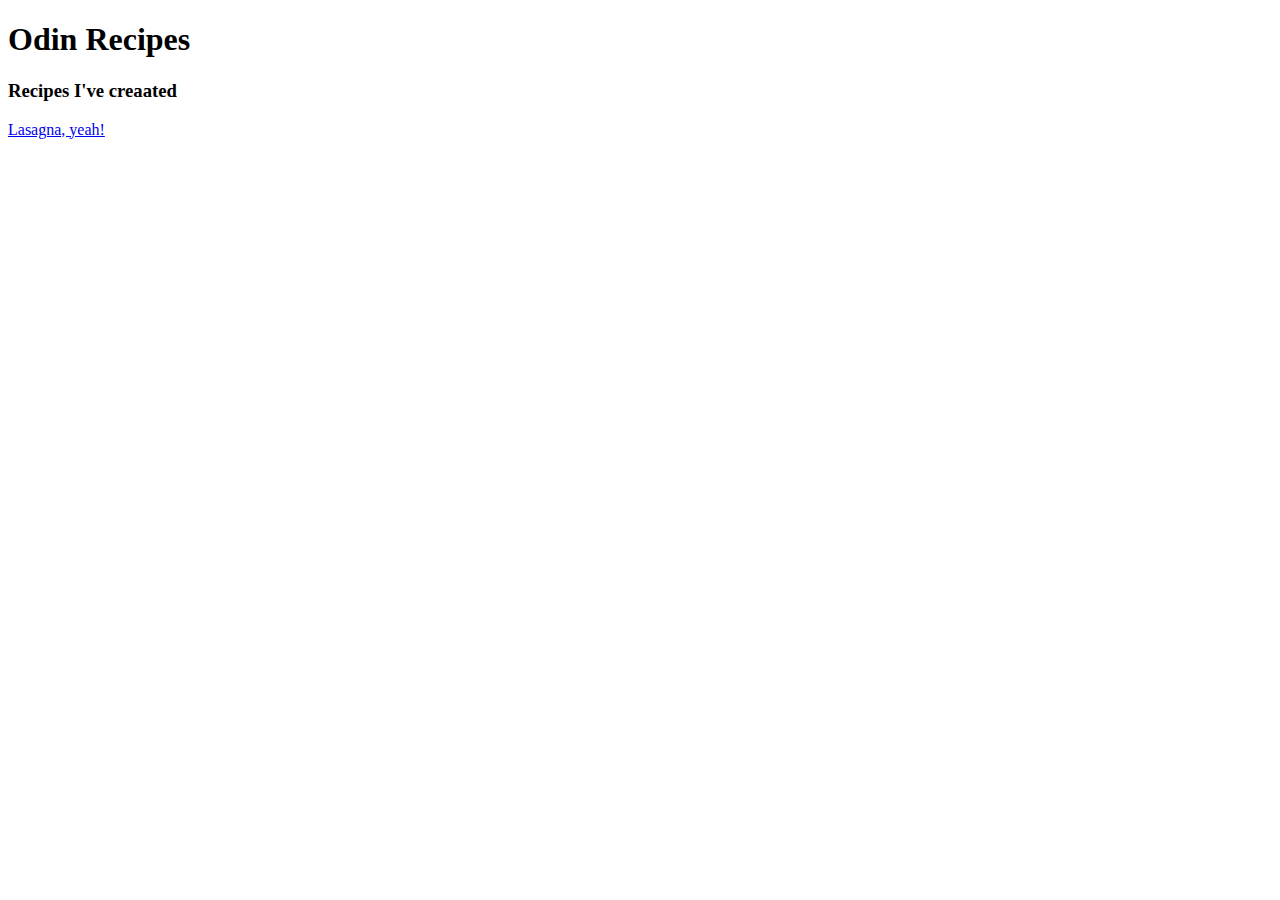
==== index.html @ 11a956dd "Initial set up of folders" ====
<!DOCTYPE html>
<html lang="en">
<head>
    <meta charset="UTF-8">
    <meta name="viewport" content="width=<device-width>, initial-scale=1.0">
    <title>Document</title>
</head>
<body>
    <h1>Odin Recipes</h1>
    <h3>Recipes I've creaated</h3>

    <a href="recipes/lasagna.html">Lasagna, yeah!</a>

</body>
</html>
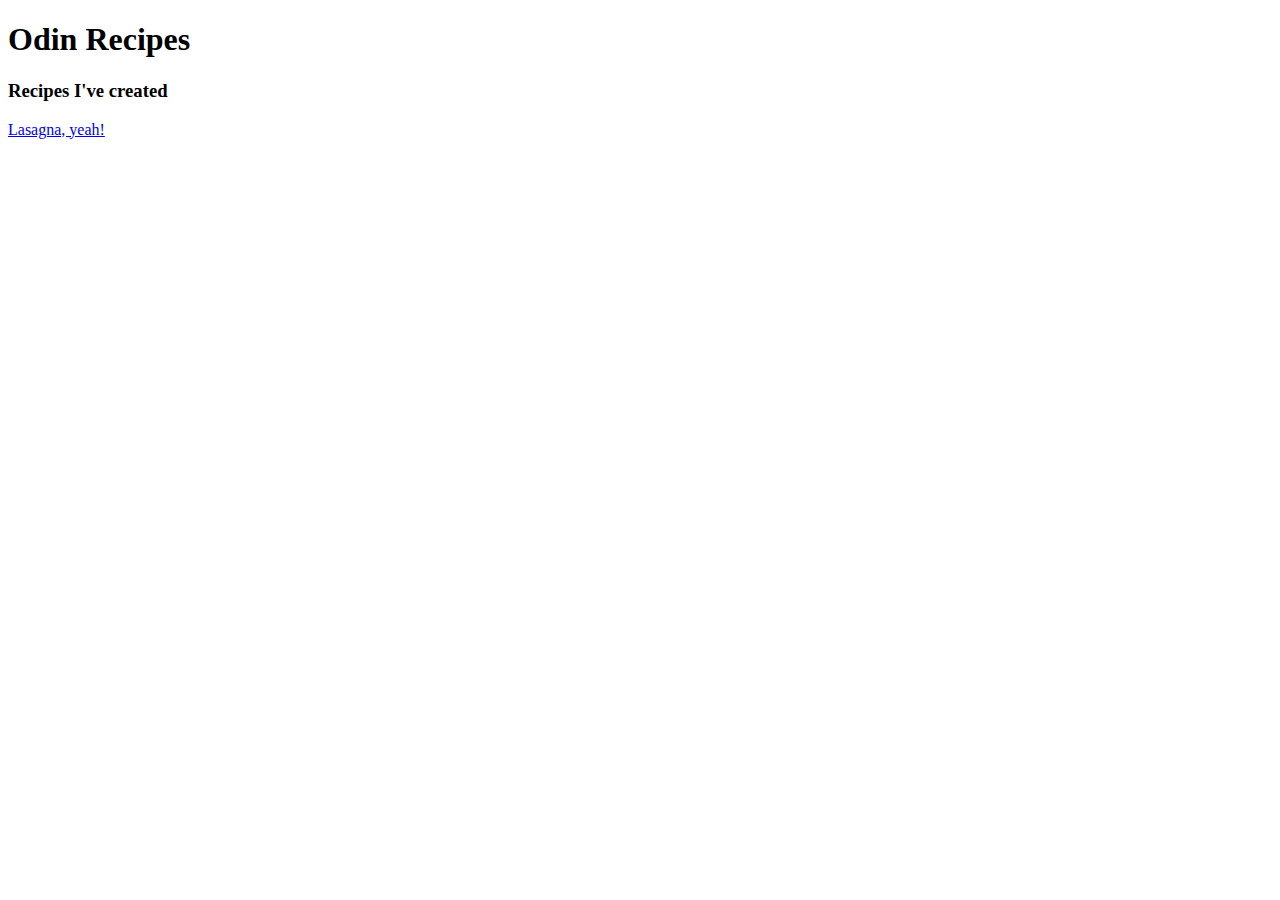
==== commit add063c4: "Added lasagna recipe" ====
--- a/index.html
+++ b/index.html
@@ -7,7 +7,7 @@
 </head>
 <body>
     <h1>Odin Recipes</h1>
-    <h3>Recipes I've creaated</h3>
+    <h3>Recipes I've created</h3>
 
     <a href="recipes/lasagna.html">Lasagna, yeah!</a>
 
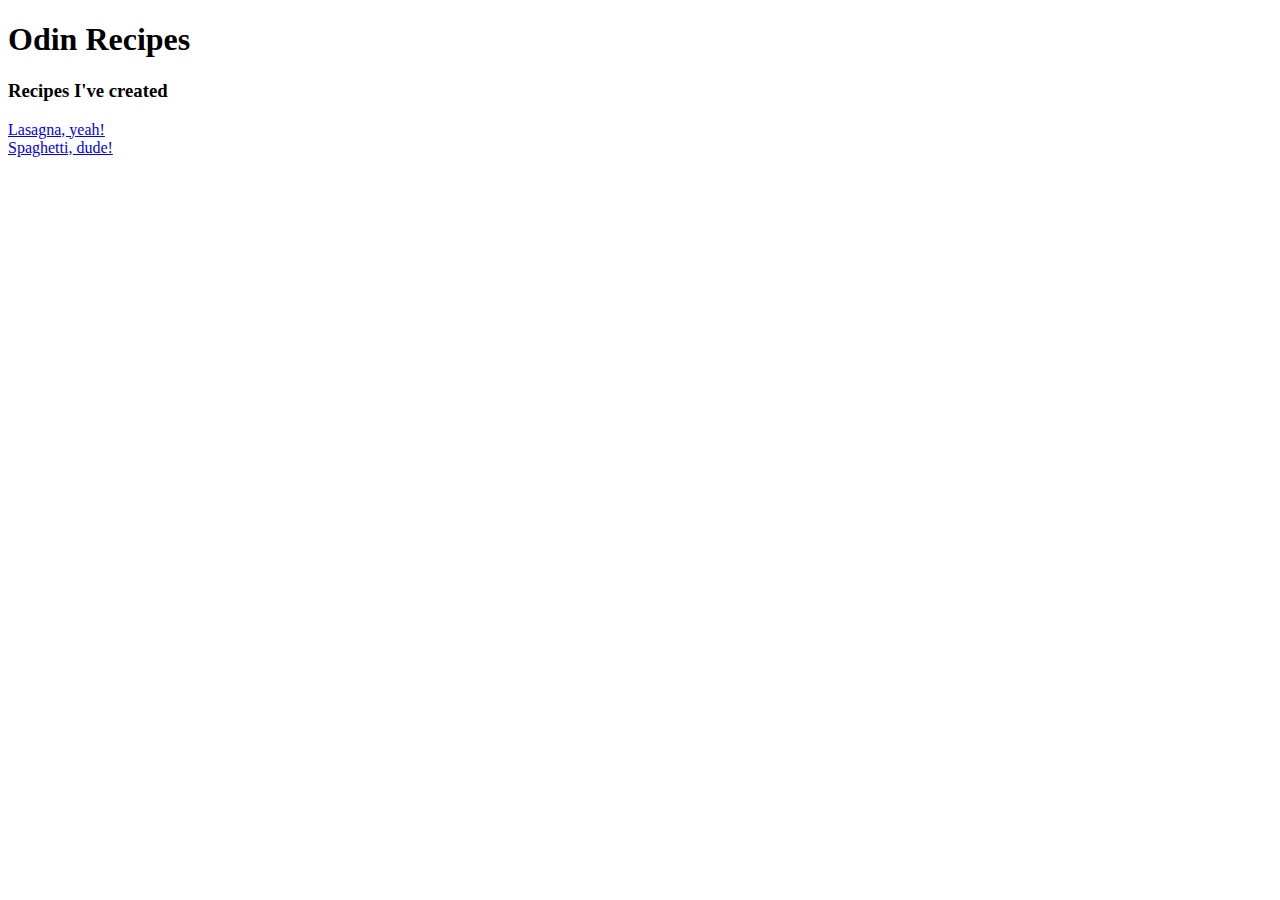
==== commit 10c5bcf3: "added spaghetti recipe" ====
--- a/index.html
+++ b/index.html
@@ -9,7 +9,7 @@
     <h1>Odin Recipes</h1>
     <h3>Recipes I've created</h3>
 
-    <a href="recipes/lasagna.html">Lasagna, yeah!</a>
-
+    <li><a href="recipes/lasagna.html">Lasagna, yeah!</a></li>
+    <li><a href="recipes/spaghetti.html">Spaghetti, dude!</a></li>
 </body>
 </html>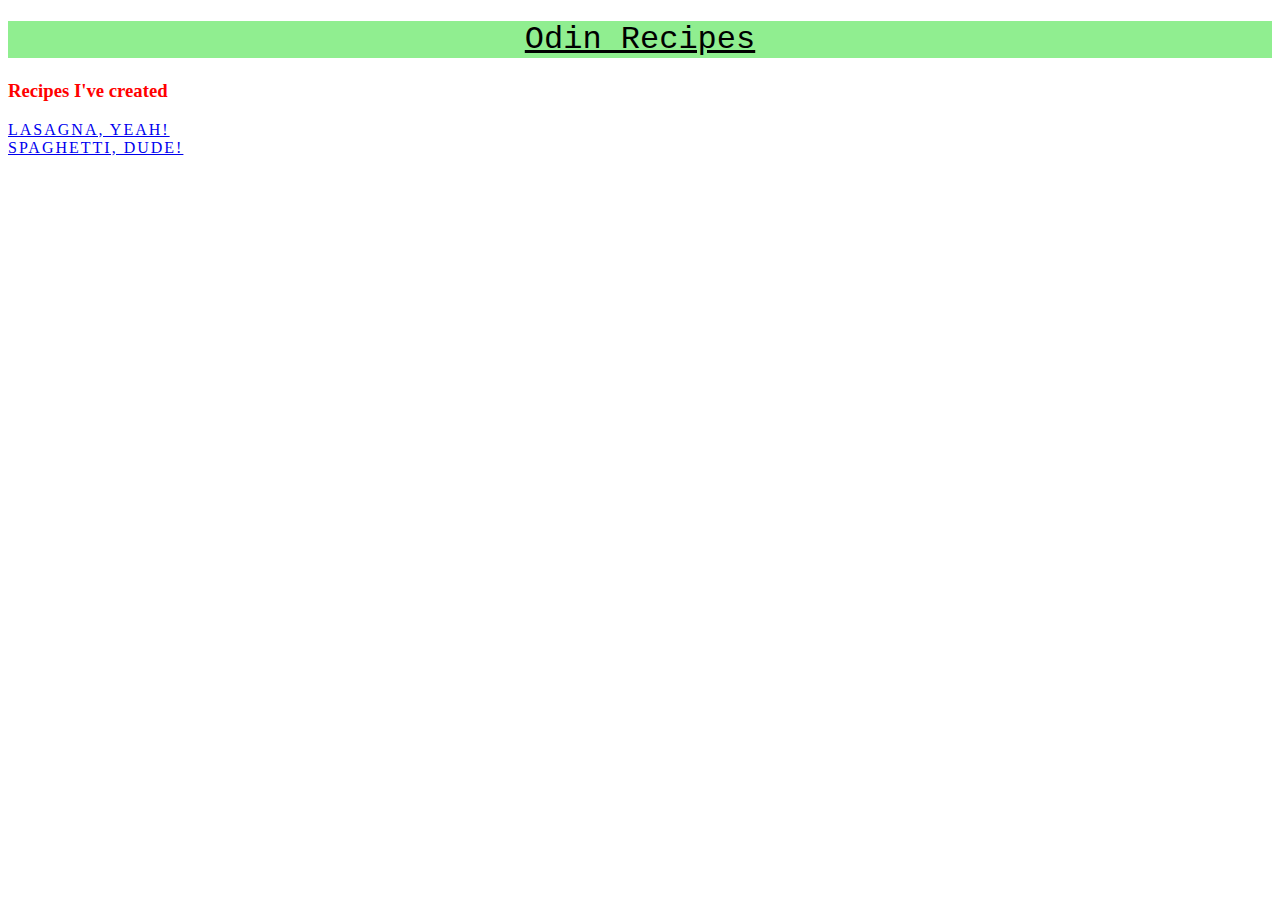
==== commit 63065513: "added some CSS!" ====
--- a/index.html
+++ b/index.html
@@ -4,9 +4,10 @@
     <meta charset="UTF-8">
     <meta name="viewport" content="width=<device-width>, initial-scale=1.0">
     <title>Document</title>
+    <link rel="stylesheet" href="styles.css">
 </head>
 <body>
-    <h1>Odin Recipes</h1>
+    <h1 class="page_header">Odin Recipes</h1>
     <h3>Recipes I've created</h3>
 
     <li><a href="recipes/lasagna.html">Lasagna, yeah!</a></li>
--- a/styles.css
+++ b/styles.css
@@ -0,0 +1,28 @@
+/* styles.css */
+
+.page_header {
+    background: lightgreen;
+    font-weight: 22;
+    font-family: "Courier New", monospace;
+    text-align: center;
+    text-decoration: underline;
+}
+
+a {
+    text-transform: uppercase;
+    letter-spacing: 2px;
+    rotation: 15
+}
+
+h3 {
+    color: red;
+}
+
+h4 {
+    color: blue;
+}
+
+li {
+    text-decoration-style: dotted;
+    color:brown
+}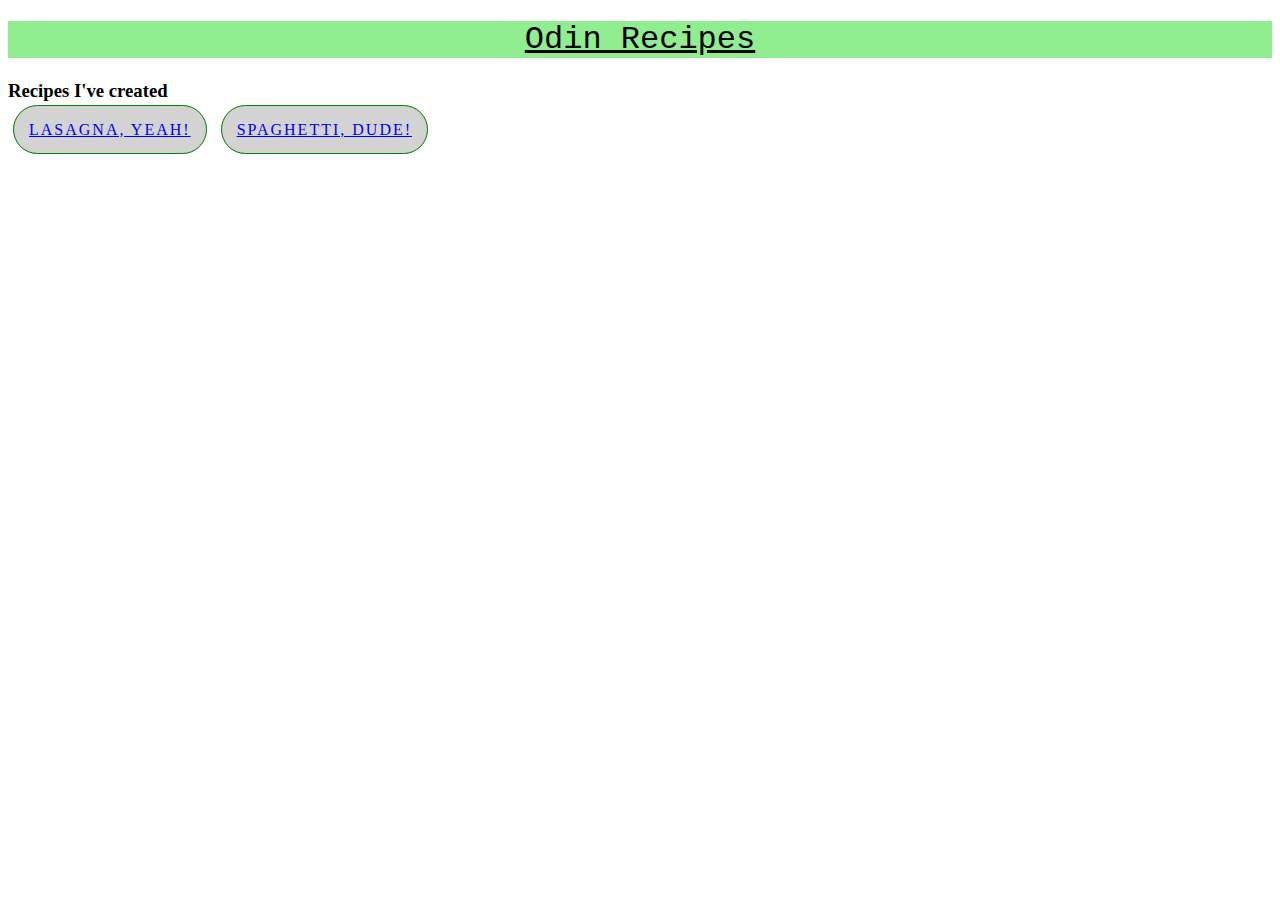
==== commit 61209806: "Started experimenting with box model" ====
--- a/index.html
+++ b/index.html
@@ -10,7 +10,7 @@
     <h1 class="page_header">Odin Recipes</h1>
     <h3>Recipes I've created</h3>
 
-    <li><a href="recipes/lasagna.html">Lasagna, yeah!</a></li>
-    <li><a href="recipes/spaghetti.html">Spaghetti, dude!</a></li>
+    <li class="recipe_box"><a href="recipes/lasagna.html">Lasagna, yeah!</a></li>
+    <li class="recipe_box"><a href="recipes/spaghetti.html">Spaghetti, dude!</a></li>
 </body>
 </html>--- a/styles.css
+++ b/styles.css
@@ -8,6 +8,34 @@
     text-decoration: underline;
 }
 
+.recipe_box {
+    display: inline;
+    background: lightgrey;
+    border: 1px solid green;
+    margin: 5px;
+    padding: 15px;
+    border-radius: 25px;
+}
+
+.steps {
+    width: 400px;
+    margin-left: 30px;
+    margin-top: 5px;
+    background: lightgrey;
+    border: 1px solid green;
+    padding: 15px;
+    border-radius: 25px;   
+}
+
+.ingredients_list {
+    display: inline-flex;
+    background: rgb(68, 63, 45);
+    border: 1px solid green;
+    margin: 5px;
+    padding: 15px;
+ 
+}
+
 a {
     text-transform: uppercase;
     letter-spacing: 2px;
@@ -15,14 +43,14 @@
 }
 
 h3 {
-    color: red;
+    color: #000000;
 }
 
 h4 {
-    color: blue;
+    color: rgb(60, 182, 182);
 }
 
 li {
     text-decoration-style: dotted;
-    color:brown
+    color:rgb(167, 147, 147)
 }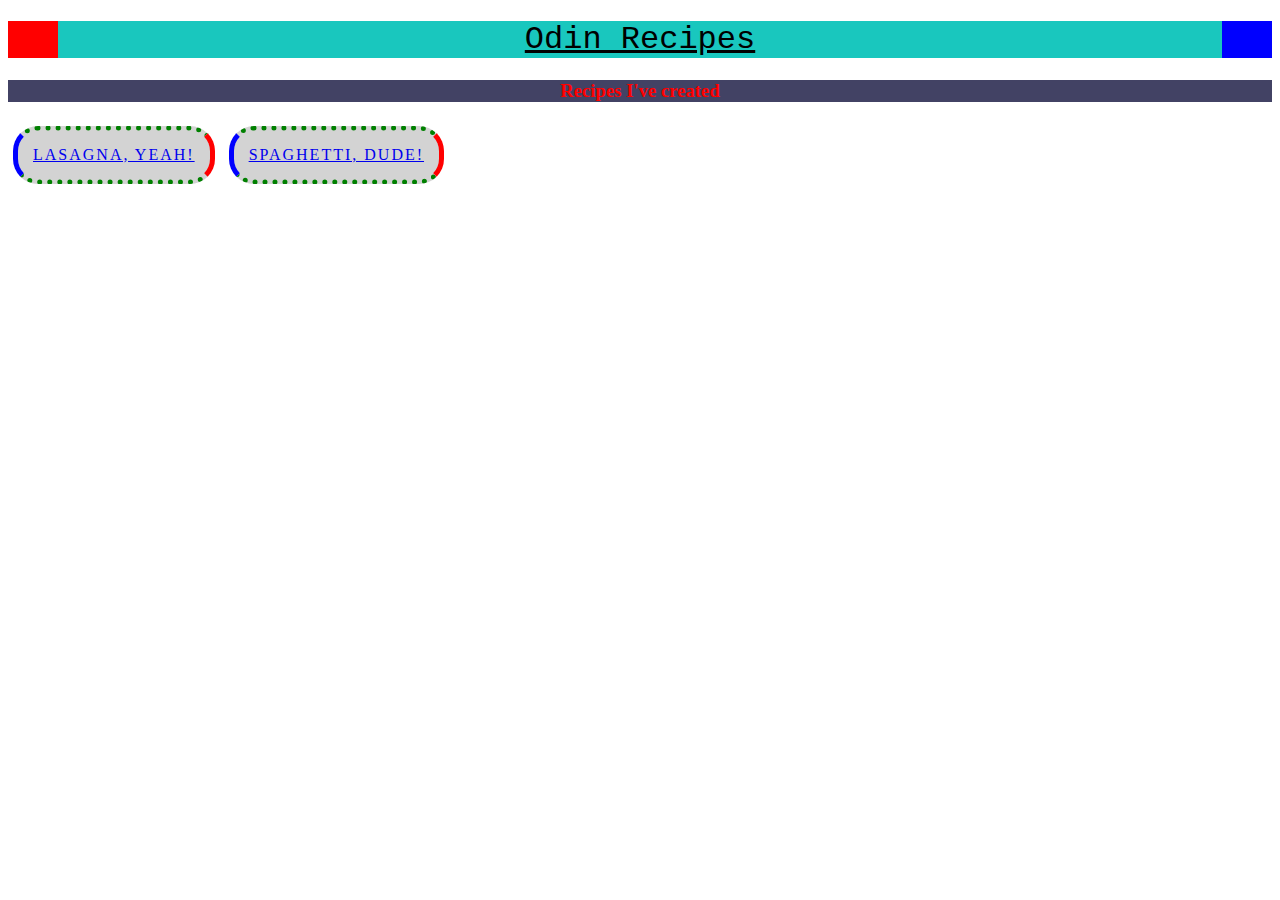
==== commit 71b13e4d: "Some additional CSS and box additions" ====
--- a/index.html
+++ b/index.html
@@ -8,7 +8,7 @@
 </head>
 <body>
     <h1 class="page_header">Odin Recipes</h1>
-    <h3>Recipes I've created</h3>
+    <h3 class="sub_header">Recipes I've created</h3>
 
     <li class="recipe_box"><a href="recipes/lasagna.html">Lasagna, yeah!</a></li>
     <li class="recipe_box"><a href="recipes/spaghetti.html">Spaghetti, dude!</a></li>
--- a/styles.css
+++ b/styles.css
@@ -1,17 +1,32 @@
 /* styles.css */
 
 .page_header {
-    background: lightgreen;
+    display: block;
+    border-left: 50px solid red;
+    border-right: 50px solid blue;
+    background: rgb(25, 199, 190);
     font-weight: 22;
     font-family: "Courier New", monospace;
     text-align: center;
     text-decoration: underline;
 }
 
+.sub_header{
+    display:block;
+    color: red;
+    background: rgb(66, 66, 100);
+    text-align: center;
+    
+}
+
 .recipe_box {
-    display: inline;
+    box-sizing: border-box;
+    width: auto;
+    display: inline-block;
     background: lightgrey;
-    border: 1px solid green;
+    border: 5px dotted green;
+    border-right: 5px solid red;
+    border-left: 5px solid blue;
     margin: 5px;
     padding: 15px;
     border-radius: 25px;
@@ -39,7 +54,6 @@
 a {
     text-transform: uppercase;
     letter-spacing: 2px;
-    rotation: 15
 }
 
 h3 {
